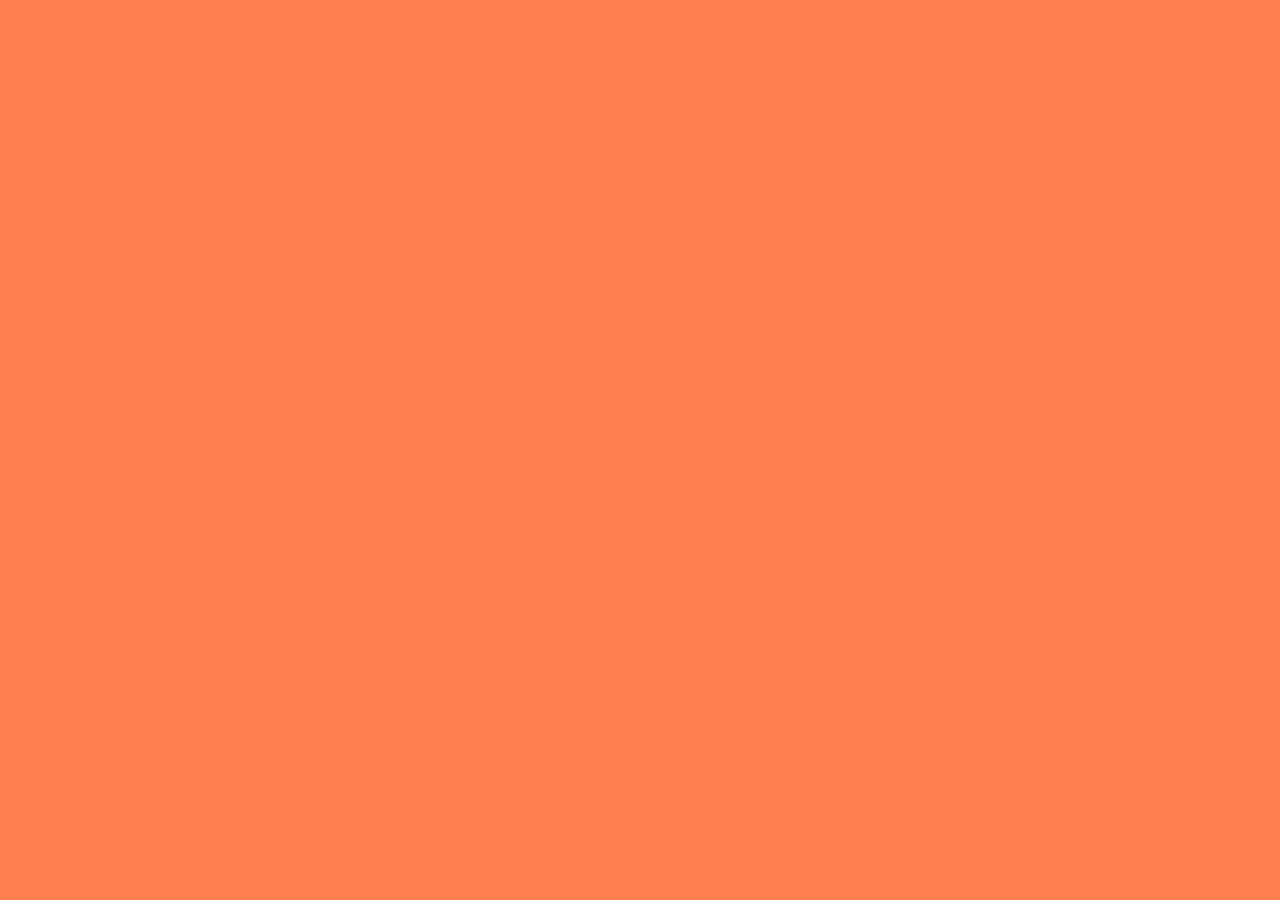
==== projects.html @ 350f157a "Create projects.html" ====
<!doctype html>
<html>
<head>
<meta charset="utf-8">
<title>project.html</title>
<link href="style.css" rel="stylesheet" type="text/css">
</head>

<body>
	<iframe width="392" height="620" style="border: 0px;" src="https://studio.code.org/projects/applab/29f026ef-a5a8-4f58-a279-bb64dfd717cb/embed"></iframe>
	<iframe width="392" height="620" style="border: 0px;" src="https://studio.code.org/projects/applab/ca6578b3-07cf-4d2e-88b7-e2b797fbb974/embed"></iframe>
	<iframe width="392" height="620" style="border: 0px;" src="https://studio.code.org/projects/applab/d1b1b5b4-d894-4a7f-87d0-6d4498436572/embed"></iframe> 
</body>
</html>
---- style.css ----
@charset "utf-8";
/*CSS Document*/

body { 
       background-color: coral 
}
h2 {
	color: azure;
	text-decoration: inherit 5px coral;

}
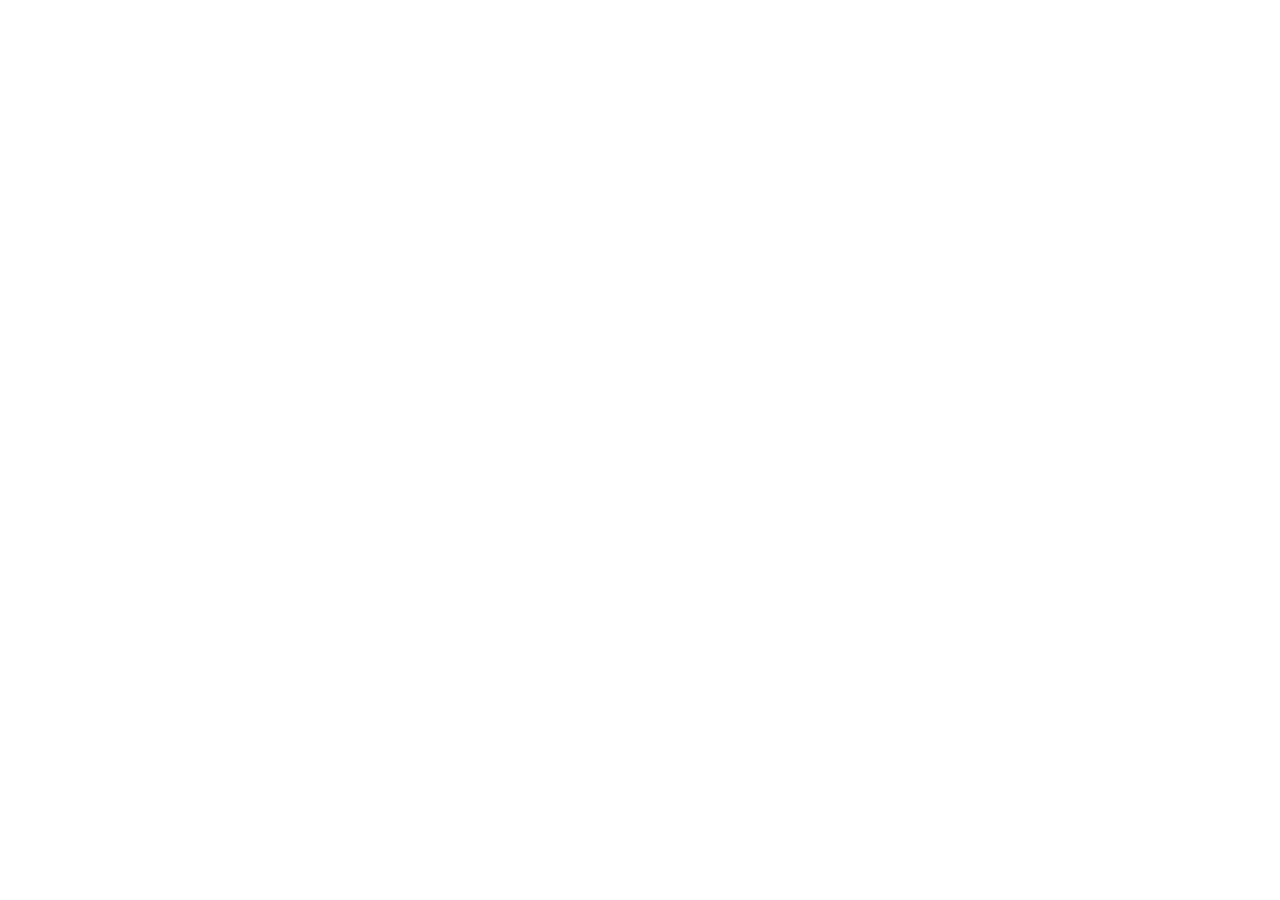
==== commit 58b7419c: "Update projects.html" ====
--- a/projects.html
+++ b/projects.html
@@ -3,7 +3,7 @@
 <head>
 <meta charset="utf-8">
 <title>project.html</title>
-<link href="style.css" rel="stylesheet" type="text/css">
+<link href="projects.html" rel="stylesheet" type="text/css">
 </head>
 
 <body>
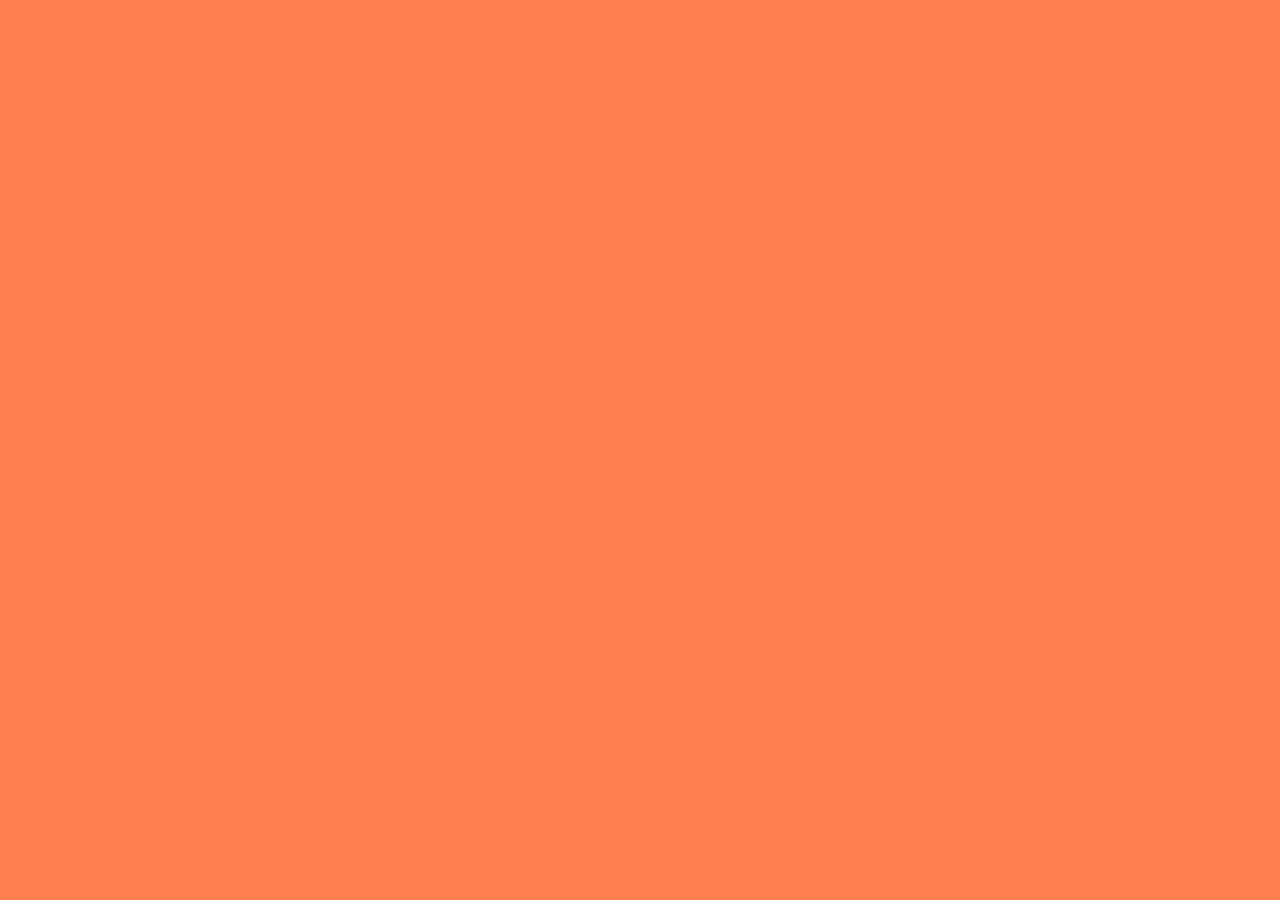
==== commit 486f70af: "Update projects.html" ====
--- a/projects.html
+++ b/projects.html
@@ -1,14 +1,30 @@
 <!doctype html>
 <html>
 <head>
-<meta charset="utf-8">
-<title>project.html</title>
-<link href="projects.html" rel="stylesheet" type="text/css">
+  <meta charset="utf-8">
+  <title>project.html</title>
+
+  <style>
+    body {
+      background-color: coral;
+    }
+  </style>
+
 </head>
 
 <body>
-	<iframe width="392" height="620" style="border: 0px;" src="https://studio.code.org/projects/applab/29f026ef-a5a8-4f58-a279-bb64dfd717cb/embed"></iframe>
-	<iframe width="392" height="620" style="border: 0px;" src="https://studio.code.org/projects/applab/ca6578b3-07cf-4d2e-88b7-e2b797fbb974/embed"></iframe>
-	<iframe width="392" height="620" style="border: 0px;" src="https://studio.code.org/projects/applab/d1b1b5b4-d894-4a7f-87d0-6d4498436572/embed"></iframe> 
+
+  <iframe width="392" height="620" style="border: 0px;"
+    src="https://studio.code.org/projects/applab/29f026ef-a5a8-4f58-a279-bb64dfd717cb/embed">
+  </iframe>
+
+  <iframe width="392" height="620" style="border: 0px;"
+    src="https://studio.code.org/projects/applab/ca6578b3-07cf-4d2e-88b7-e2b797fbb974/embed">
+  </iframe>
+
+  <iframe width="392" height="620" style="border: 0px;"
+    src="https://studio.code.org/projects/applab/d1b1b5b4-d894-4a7f-87d0-6d4498436572/embed">
+  </iframe>
+
 </body>
 </html>
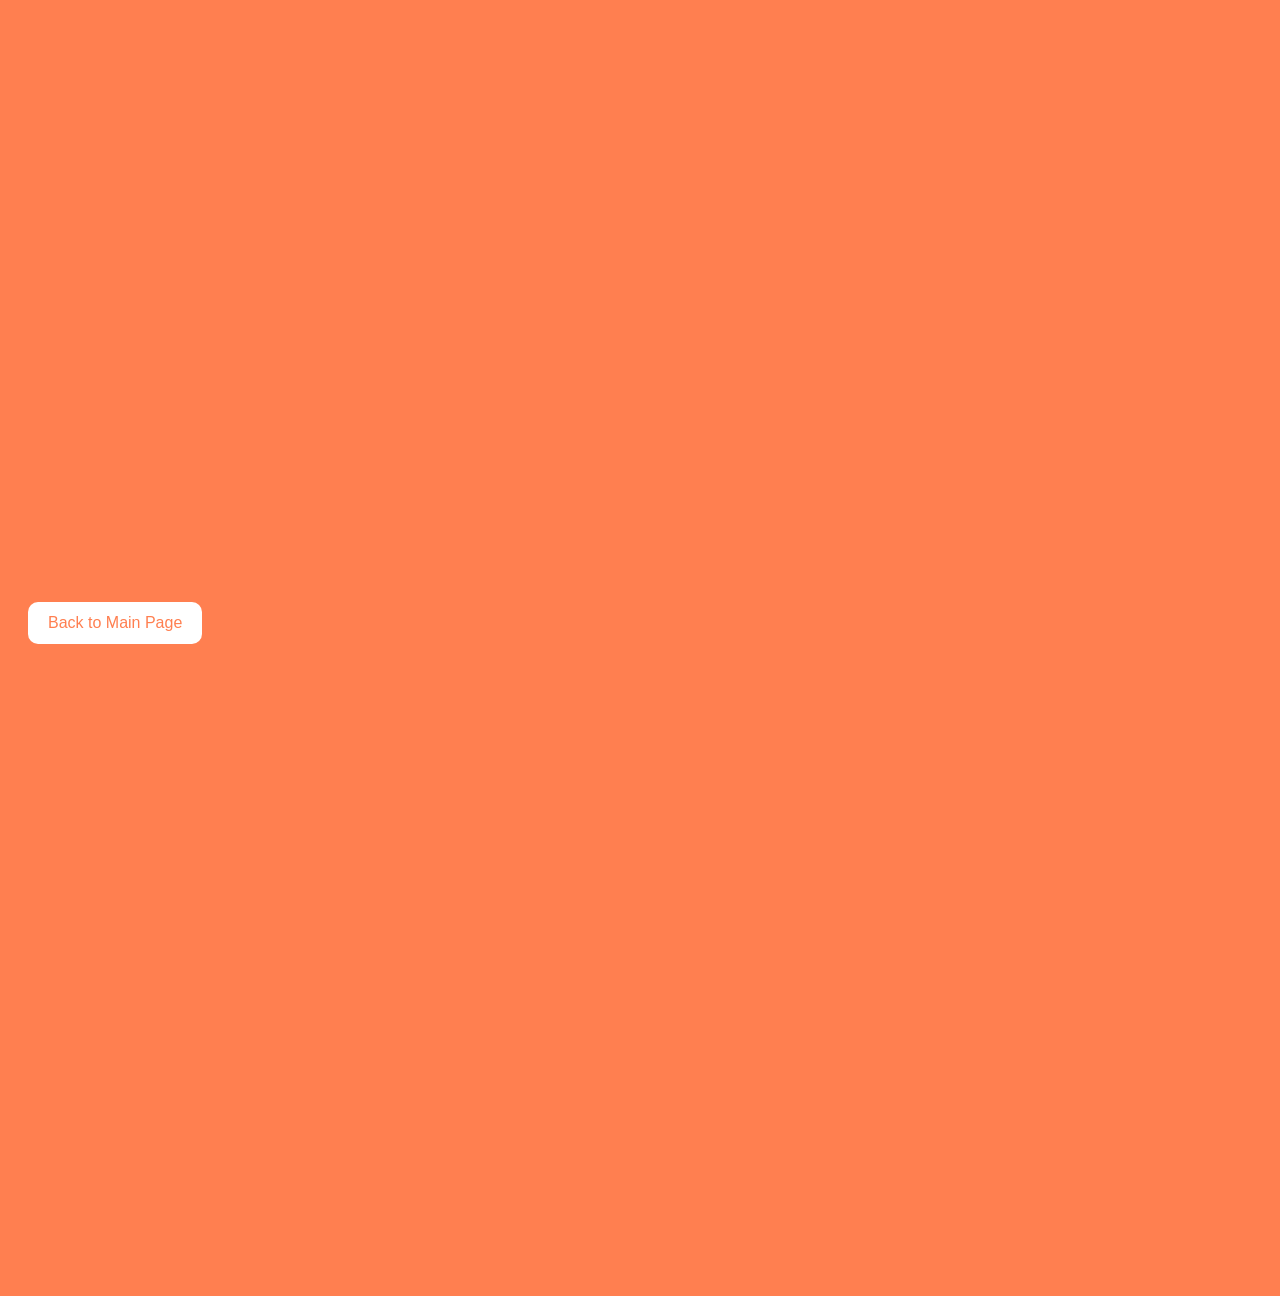
==== commit f1aea0fe: "Update projects.html" ====
--- a/projects.html
+++ b/projects.html
@@ -1,5 +1,6 @@
 <!doctype html>
 <html>
+
 <head>
   <meta charset="utf-8">
   <title>project.html</title>
@@ -8,11 +9,30 @@
     body {
       background-color: coral;
     }
+
+    button {
+      background-color: white;
+      color: coral;
+      border: none;
+      padding: 12px 20px;
+      font-size: 16px;
+      border-radius: 10px;
+      margin: 20px;
+      cursor: pointer;
+    }
+
+    button:hover {
+      background-color: lightgray;
+    }
   </style>
 
 </head>
 
 <body>
+
+  <button onclick="window.location.href='index.html'">
+    Back to Main Page
+  </button>
 
   <iframe width="392" height="620" style="border: 0px;"
     src="https://studio.code.org/projects/applab/29f026ef-a5a8-4f58-a279-bb64dfd717cb/embed">
